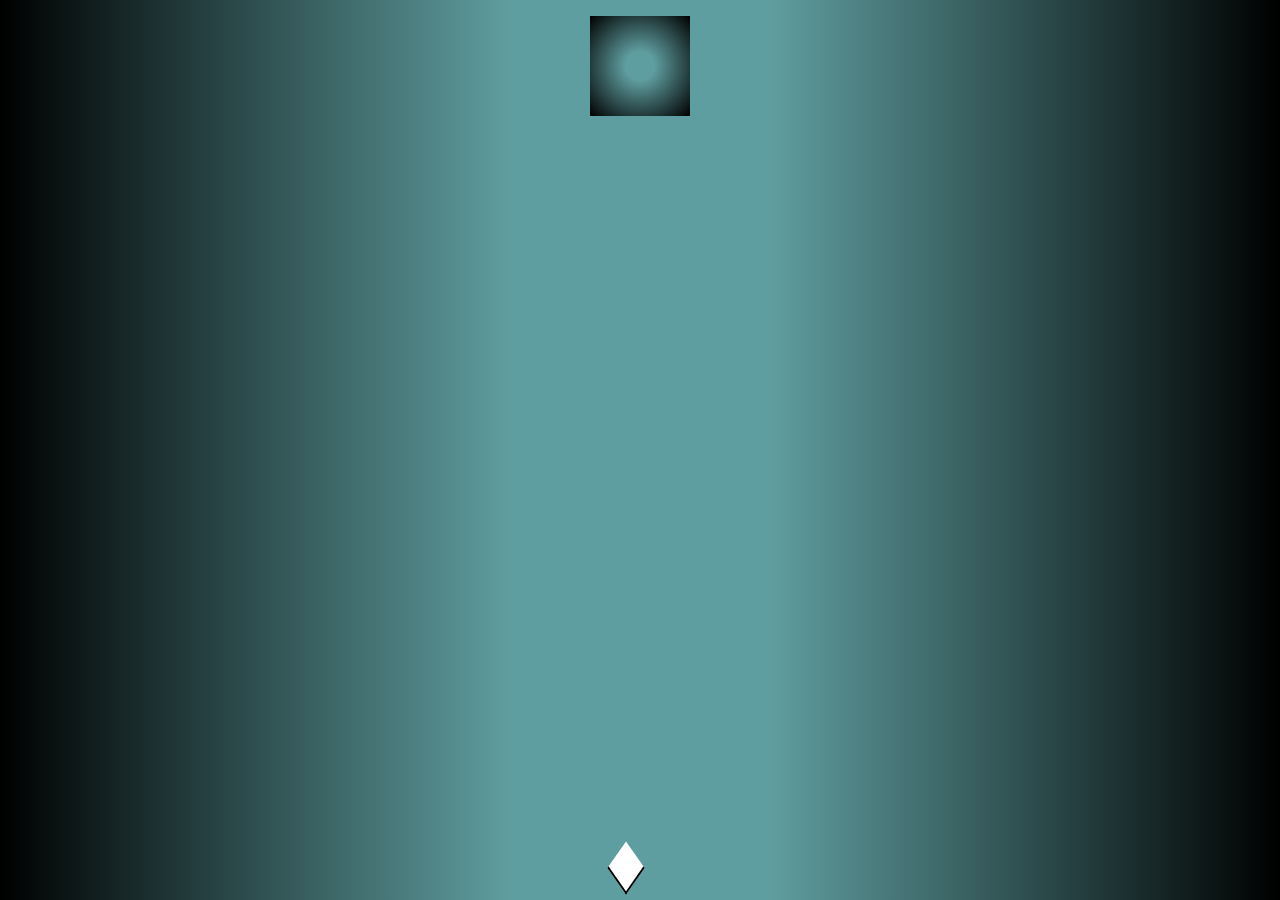
==== websites.html @ 1cb01a82 "test" ====
<!DOCTYPE html>
<html lang="en">
    <head>
        <script src="js/websites.js" defer></script>
        <link rel="stylesheet" href="css/website.css">
    </head>
    <body>
        <ul id="file-list"></ul>
        <div class="test"></div>
        <div id="arrow"></div>
    </body>
</html>
---- css/website.css ----
body, .test{
    background-size:initial;
    background-color: cadetblue;
    background-image: radial-gradient(circle, transparent 0%, transparent 20%, black 100%);
}
.test{
    height: 100px;
    width: 100px;
    left: calc(50% - 50px);
    position: absolute;
    animation: scrollin 3s infinite;
}

#arrow{
    background-color: white;
    position: absolute;
    width: 30px;
    height: 30px;
    top: calc(98% - 30px);
    left: calc(50% - 30px);
    border-left: 2px solid;
    border-top: 2px solid;
    transform: rotate(225deg) skew(10deg, 10deg);
}

@keyframes scrollin {
    0%{
        top: -10%;
    }
    75%{
        top: 50%;
    }
    80%{
        top: 49%;
    }
    85%{
        top: 50%;
    }
    90%{
        top: 50%;
    }
    100%{
        top: 50%;
    }
}
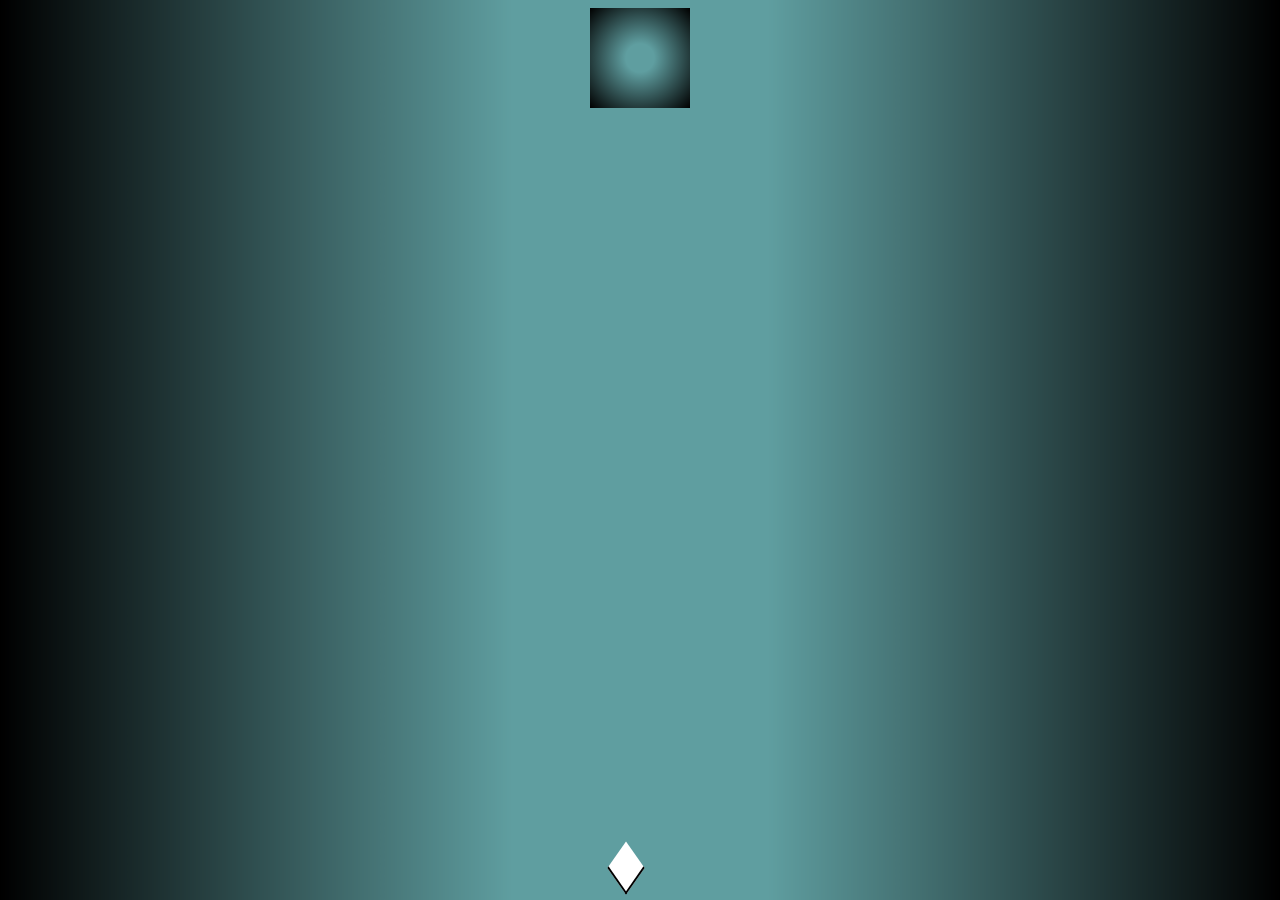
==== commit 1effcc8b: "test" ====
--- a/websites.html
+++ b/websites.html
@@ -5,7 +5,6 @@
         <link rel="stylesheet" href="css/website.css">
     </head>
     <body>
-        <ul id="file-list"></ul>
         <div class="test"></div>
         <div id="arrow"></div>
     </body>
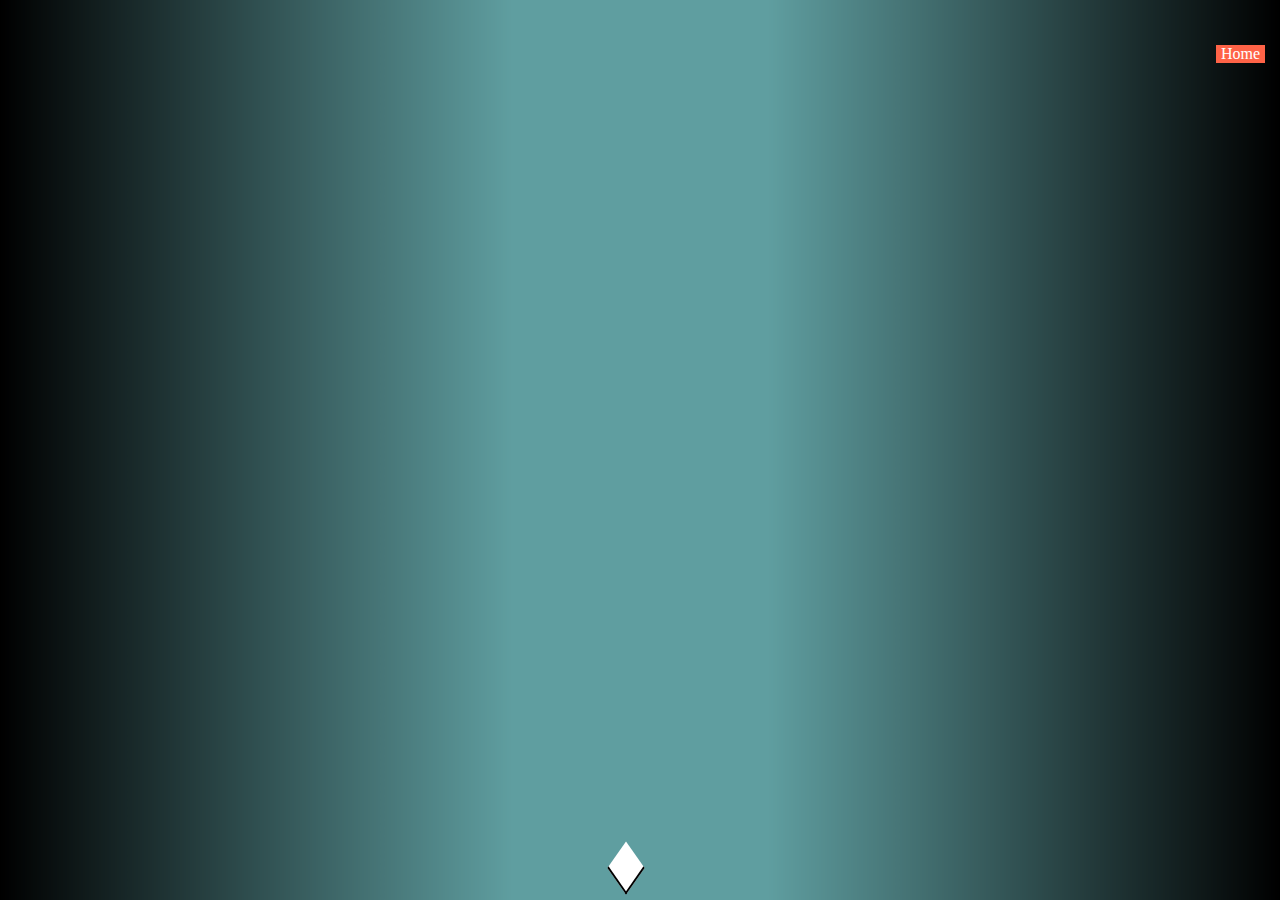
==== commit fc38109e: "commit" ====
--- a/websites.html
+++ b/websites.html
@@ -3,9 +3,12 @@
     <head>
         <script src="js/websites.js" defer></script>
         <link rel="stylesheet" href="css/website.css">
+        <link rel="preconnect" href="https://fonts.googleapis.com">
+        <link rel="preconnect" href="https://fonts.gstatic.com" crossorigin>
+        <link href="https://fonts.googleapis.com/css2?family=Arvo:ital,wght@0,400;0,700;1,400;1,700&display=swap" rel="stylesheet">
     </head>
     <body>
-        <div class="test"></div>
         <div id="arrow"></div>
+        <div id="homebutton"><a id="linktext" href="index.html">Home</a></div>
     </body>
-</html>+</html>
--- a/css/website.css
+++ b/css/website.css
@@ -42,4 +42,26 @@
     100%{
         top: 50%;
     }
+}
+.link{
+    text-decoration: none;
+    color: rgb(0, 0, 0);
+    font-size: 4em;
+    font-family: "Arvo", serif;
+}
+.shadow{
+    box-shadow: 0px 0px 10px 5px black; 
+}
+#homebutton{
+    text-decoration: none;
+    background-color: tomato;
+    color: white;
+    position: absolute;
+    left: 95%;
+    top: 5%;
+}
+#linktext{
+    text-decoration: none;
+    color: white;
+    padding: 5px;
 }